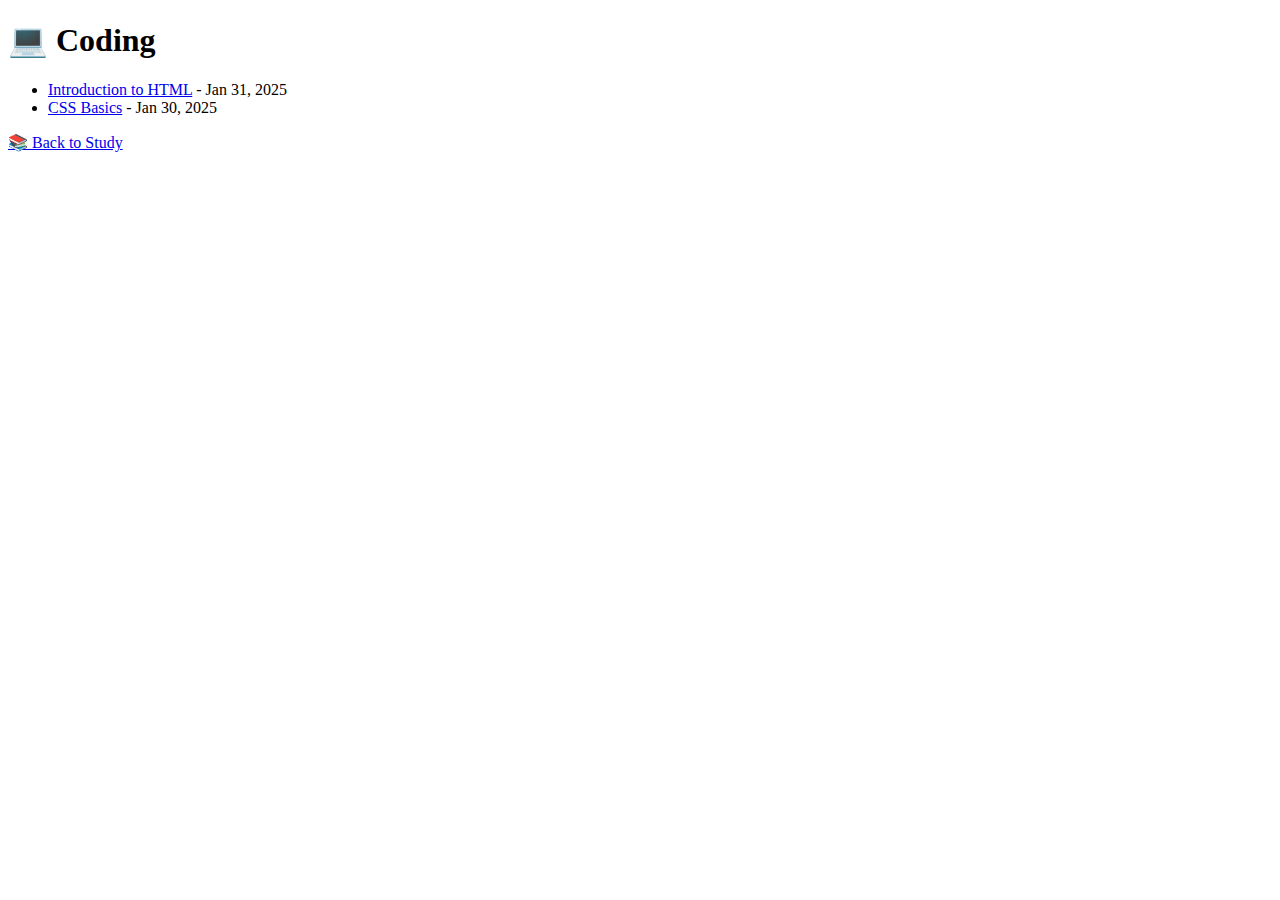
==== study/coding/index.html @ d1070015 "Create index.html" ====
<!DOCTYPE html>
<html>
<head>
    <title>💻 Coding - Study</title>
    <link rel="stylesheet" href="../../style.css">
</head>
<body>
    <h1>💻 Coding</h1>
    <ul>
        <li><a href="post1.html">Introduction to HTML</a> - Jan 31, 2025</li>
        <li><a href="post2.html">CSS Basics</a> - Jan 30, 2025</li>
    </ul>
    <a href="../index.html">📚 Back to Study</a>
</body>
</html>
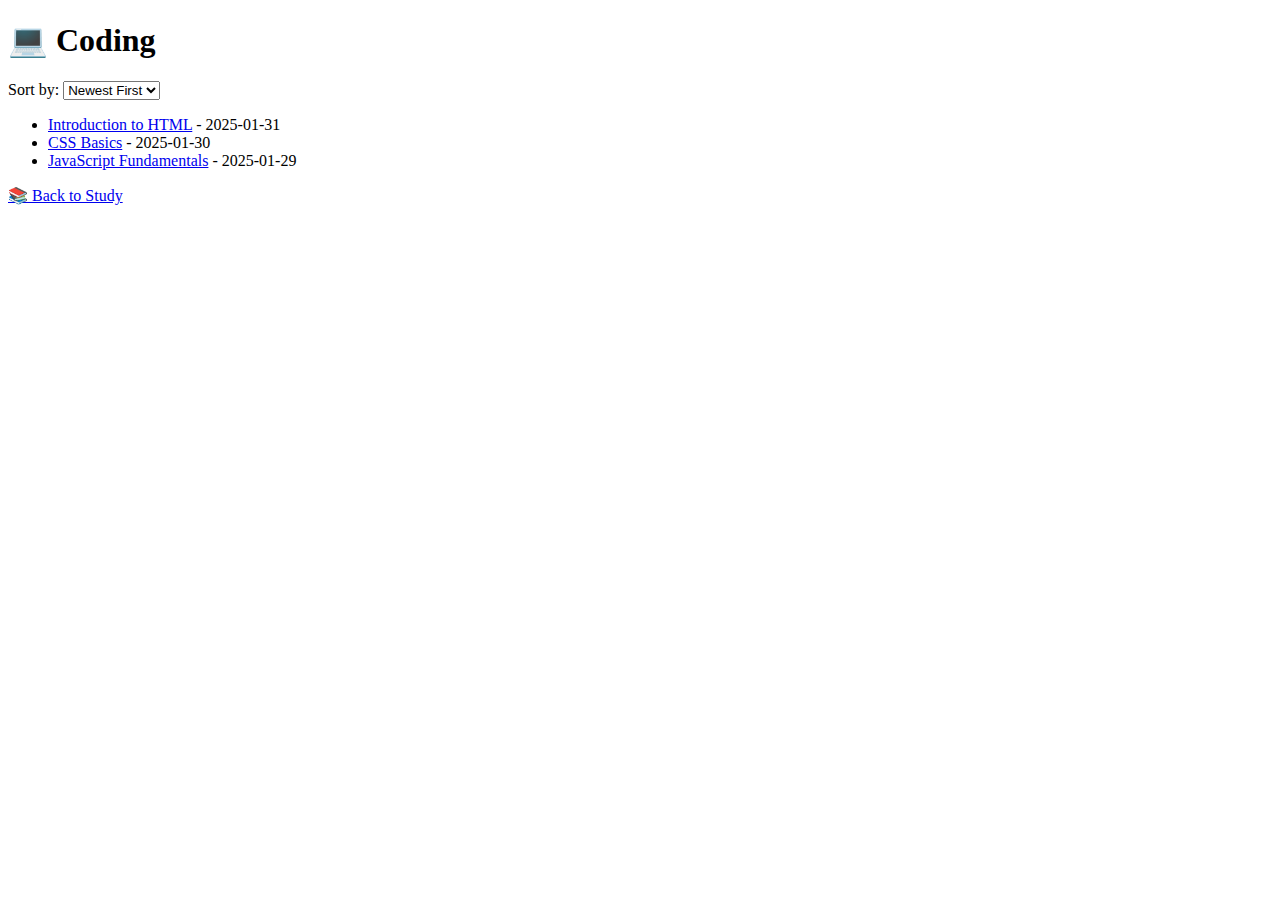
==== commit 6d90efec: "Update index.html" ====
--- a/study/coding/index.html
+++ b/study/coding/index.html
@@ -3,13 +3,61 @@
 <head>
     <title>💻 Coding - Study</title>
     <link rel="stylesheet" href="../../style.css">
+    <script>
+        // ✅ 글 데이터 (제목, 날짜, 링크)
+        const posts = [
+            { title: "Introduction to HTML", date: "2025-01-31", link: "post1.html" },
+            { title: "CSS Basics", date: "2025-01-30", link: "post2.html" },
+            { title: "JavaScript Fundamentals", date: "2025-01-29", link: "post3.html" }
+        ];
+
+        // ✅ 정렬 함수
+        function sortPosts(criteria) {
+            let sortedPosts = [...posts];
+
+            if (criteria === "newest") {
+                sortedPosts.sort((a, b) => new Date(b.date) - new Date(a.date));
+            } else if (criteria === "oldest") {
+                sortedPosts.sort((a, b) => new Date(a.date) - new Date(b.date));
+            } else if (criteria === "title") {
+                sortedPosts.sort((a, b) => a.title.localeCompare(b.title));
+            }
+
+            displayPosts(sortedPosts);
+        }
+
+        // ✅ 글 목록 표시
+        function displayPosts(postList) {
+            const postContainer = document.getElementById("post-list");
+            postContainer.innerHTML = ""; // 초기화
+
+            postList.forEach(post => {
+                const postItem = document.createElement("li");
+                postItem.innerHTML = `<a href="${post.link}">${post.title}</a> - ${post.date}`;
+                postContainer.appendChild(postItem);
+            });
+        }
+
+        // ✅ 페이지 로드 시 최신순으로 표시
+        window.onload = function() {
+            sortPosts("newest");
+        };
+    </script>
 </head>
 <body>
     <h1>💻 Coding</h1>
-    <ul>
-        <li><a href="post1.html">Introduction to HTML</a> - Jan 31, 2025</li>
-        <li><a href="post2.html">CSS Basics</a> - Jan 30, 2025</li>
-    </ul>
+
+    <!-- ✅ 정렬 선택 메뉴 -->
+    <label for="sort">Sort by:</label>
+    <select id="sort" onchange="sortPosts(this.value)">
+        <option value="newest">Newest First</option>
+        <option value="oldest">Oldest First</option>
+        <option value="title">Title (A-Z)</option>
+    </select>
+
+    <!-- ✅ 글 목록 표시 -->
+    <ul id="post-list"></ul>
+
     <a href="../index.html">📚 Back to Study</a>
 </body>
 </html>
